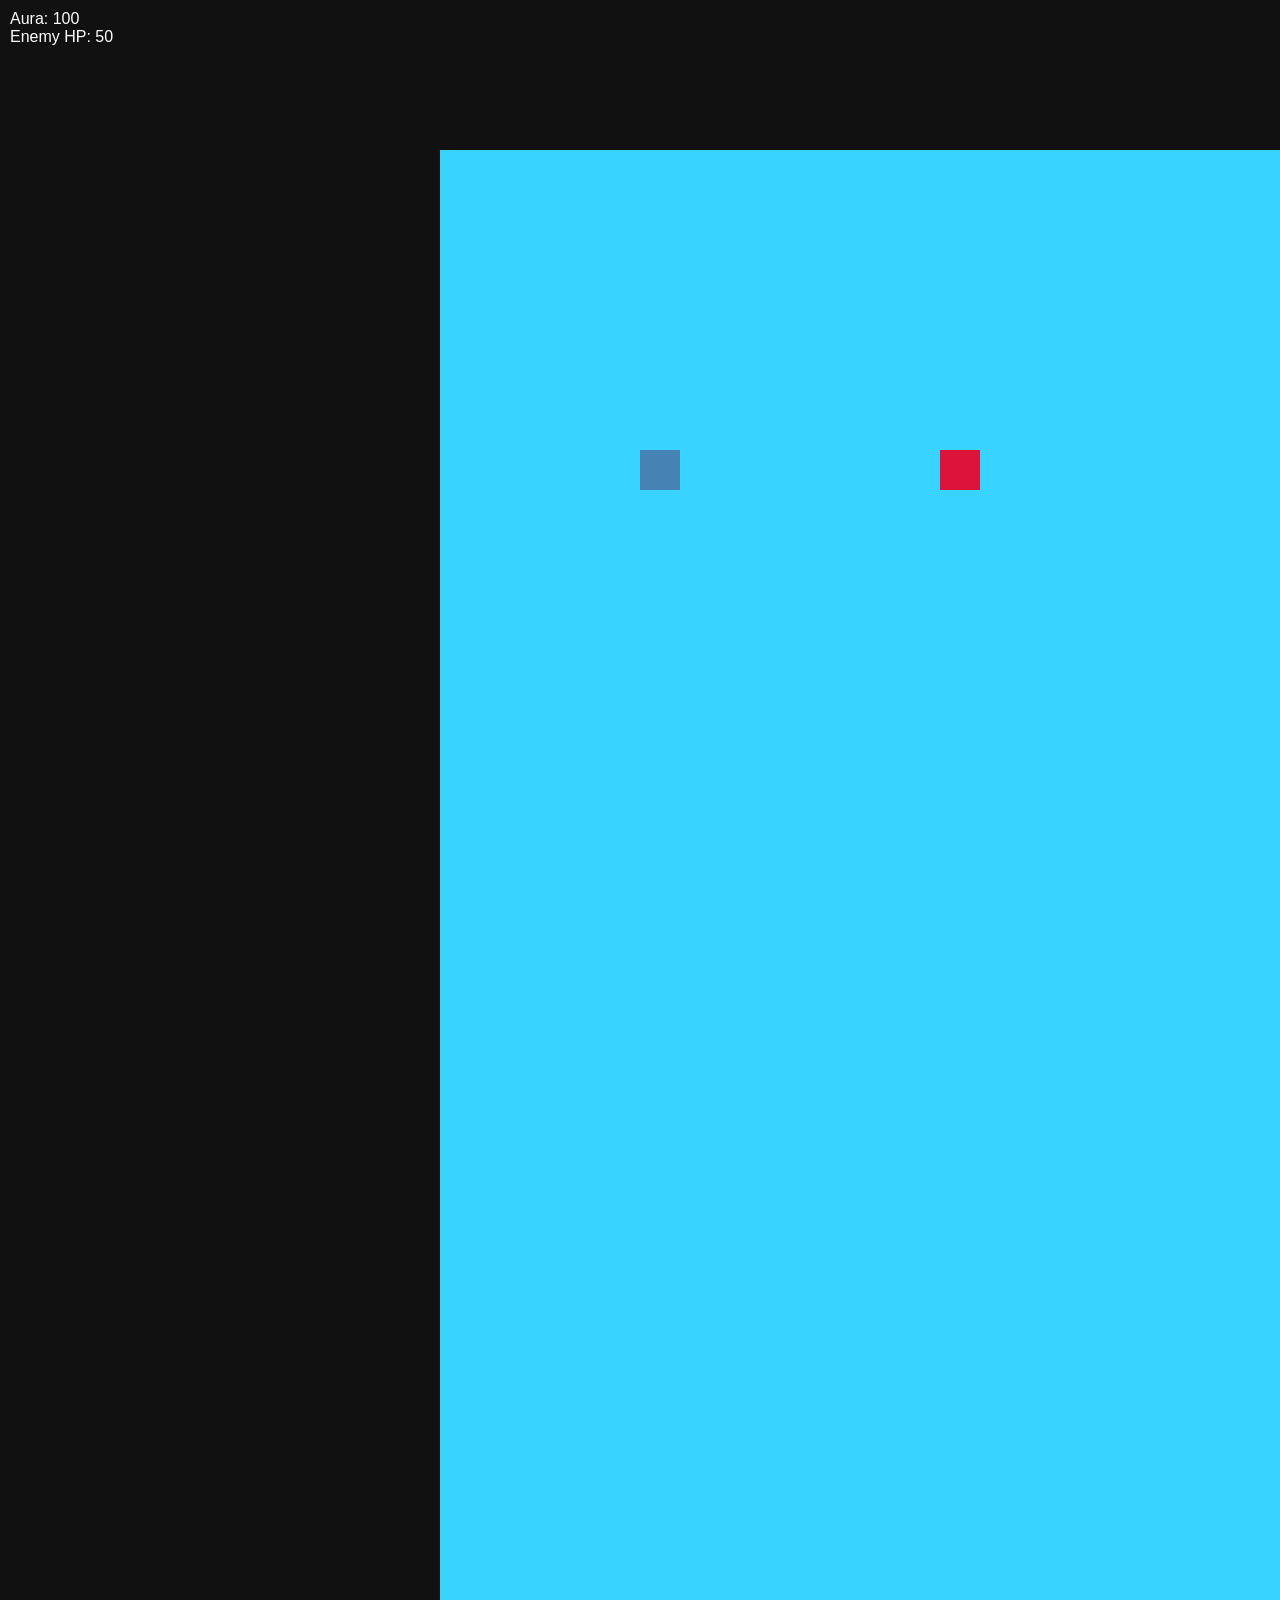
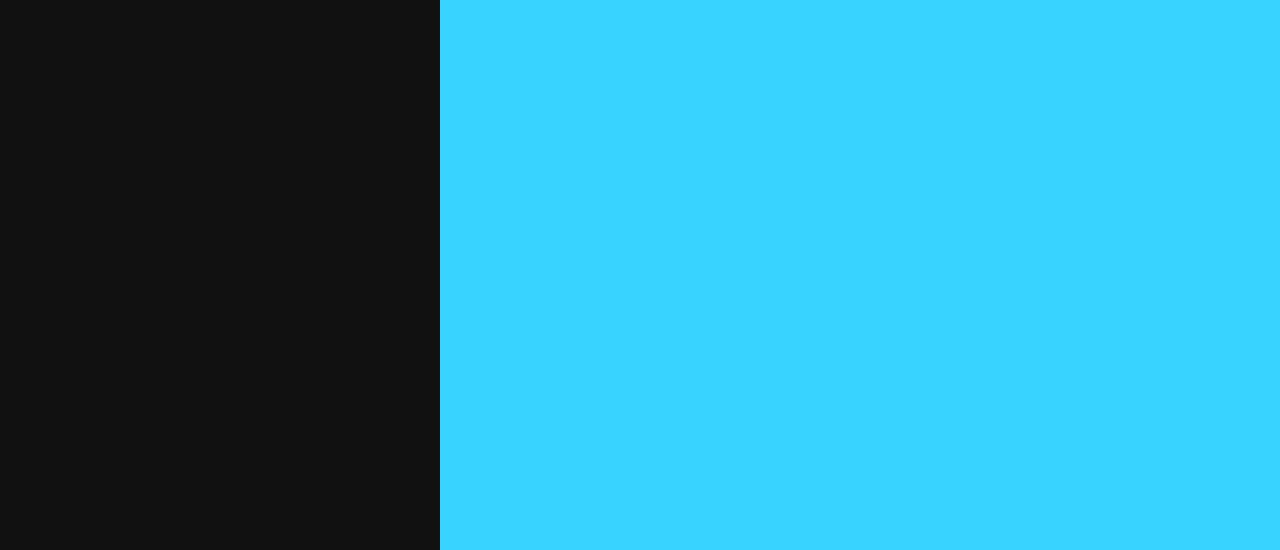
==== html/index.html @ a71e87b6 "death" ====
<!DOCTYPE html>
<html>
<head>
<title>Mini Attack Game</title>
<link rel="stylesheet" href="../Css/style.css"> 

</head>

<body>
    <div id="ui">
        Aura: <span id="playerHP">100</span><br>
        Enemy HP: <span id="enemyHP">50</span>
                <div id="deatScreen"></div>
    </div>
    <div id="world">

        <div id="player" class="player"></div>
        <div id="enemy" class="enemy"></div>

        <div id="sword" class="sword" style="display:none;">
            <img src="../Assets/Sword-pixel.png" class="sword">
        </div>
        <div id="platforms"></div>
    </div>
<!-- Link to JS file -->
<script src="../JS/game.js"></script>
<script src=../JS/platforms.js></script>

</body>
</html>
---- Css/style.css ----
body{
  margin:0;
  overflow:hidden;
  background:#111;
  color:white;
  font-family:Arial;
}

#ui{
  position:absolute;
  top:10px;
  left:10px;
}

.player{
  position:absolute;
  width:40px;
  height:40px;
  background:steelblue;
}

.enemy{
  position:absolute;
  width:40px;
  height:40px;
  background:crimson;
}

.sword{
  position:absolute;
  width:60px;
  background-size: contain;
  transform-origin:left center;
}

#world {
    position: absolute;
    width: 2000px;
    height: 2000px;
    background: #38d4ff;
}

.hit{
    position: absolute;
    width: 20px;
    height: 20px;
    background: yellow;
    border-radius: 50%;
    pointer-events: none;
    animation: hitAnim 0.3s forwards;
}
.particle {
  position: absolute;
  width: 8px;
  height: 8px;
  background: #8be9ff;
  border-radius: 50%;
  pointer-events: none;
  opacity: 1;
  box-shadow: 0 0 6px #8be9ff;
  animation: particleFade 0.8s forwards;
}

.loot {
  position: absolute;
  width: 10px;
  height: 10px;
  border-radius: 50%;
  background: radial-gradient(circle, #bdefff, #4fdfff);
  box-shadow: 0 0 8px #4fdfff;
  pointer-events: none;
  transition: transform 0.2s, box-shadow 0.1s;
}
@keyframes particleFade {
  to {
    transform: translate(var(--dx), var(--dy)) scale(0.3);
    opacity: 0;
  }
}

@keyframes hitAnim {
    from{
        transition: scale(1);
        opacity: 1;
    }
    to{
        transform: scale(3);
        opacity: 3;
    }
}


/* Level design: Platforms*/
.platform {
  position: absolute;
  background: #444;
  border: 2px solid #666;
}
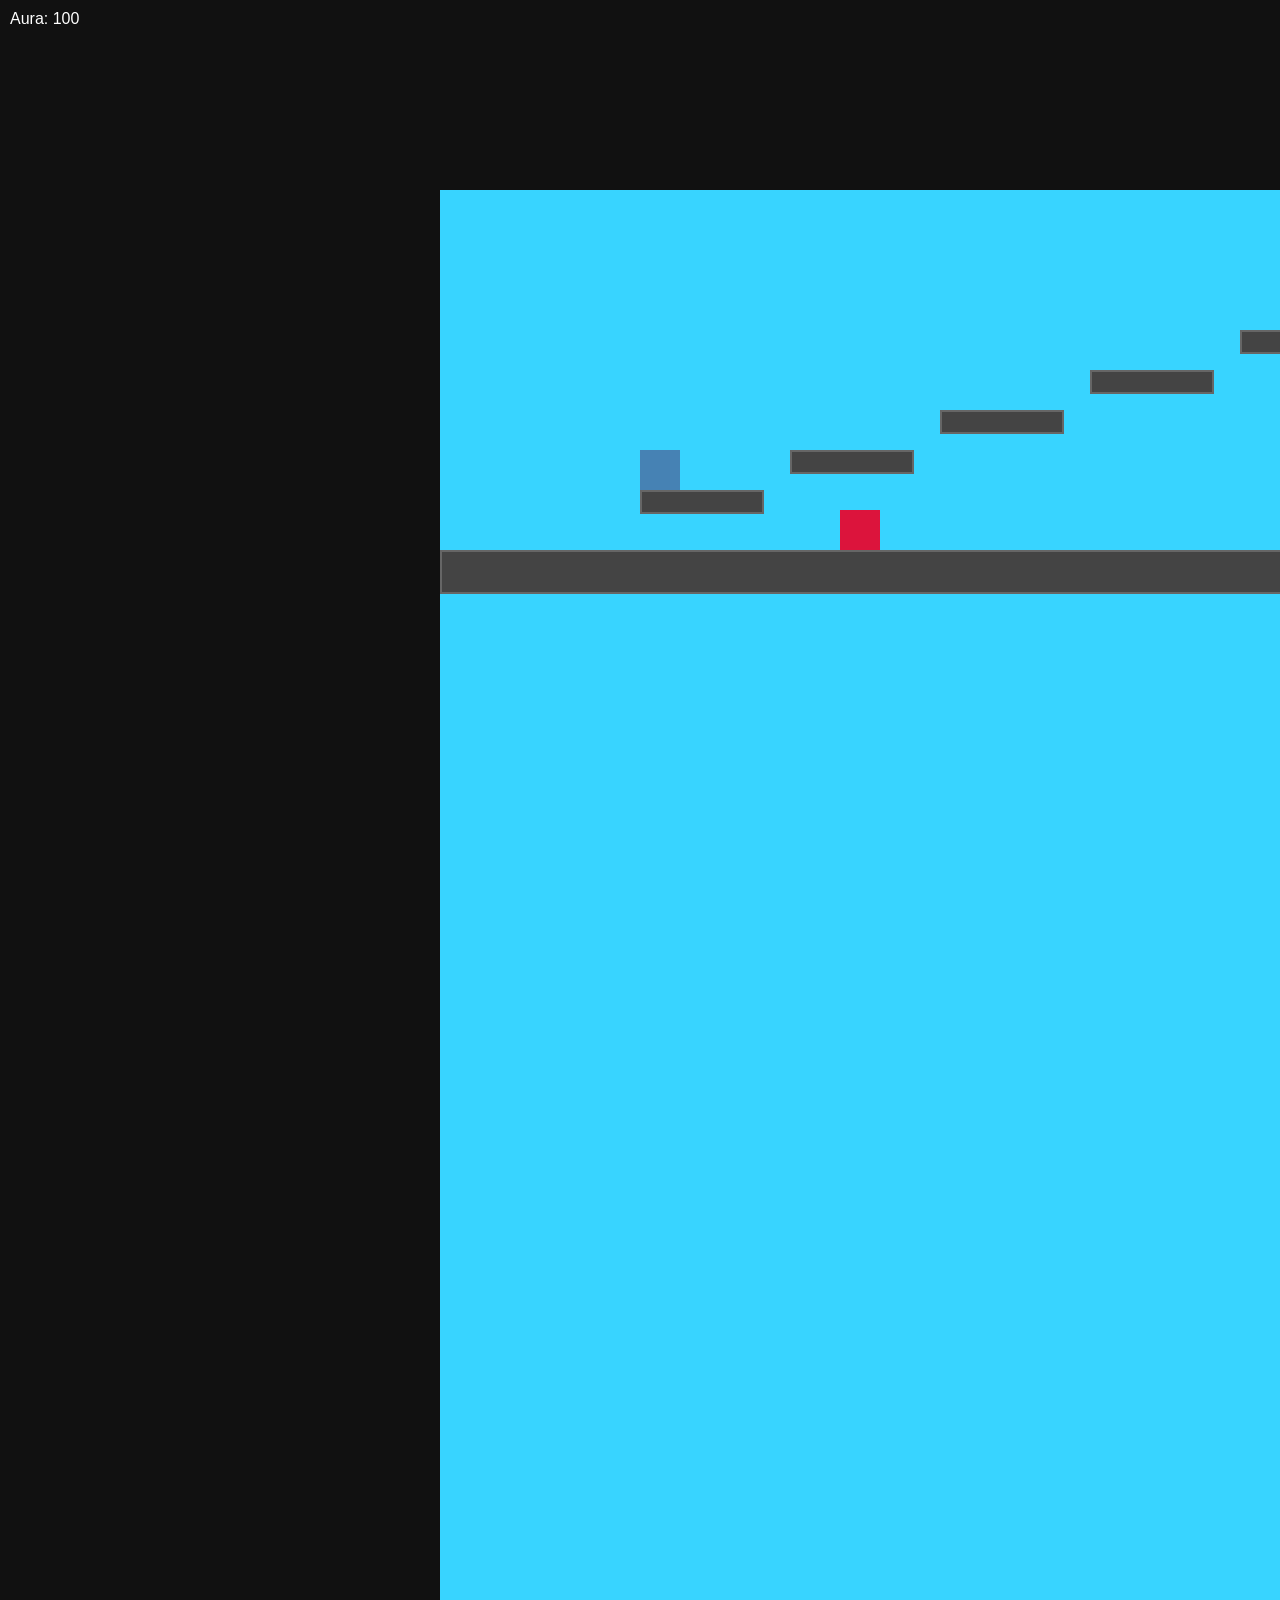
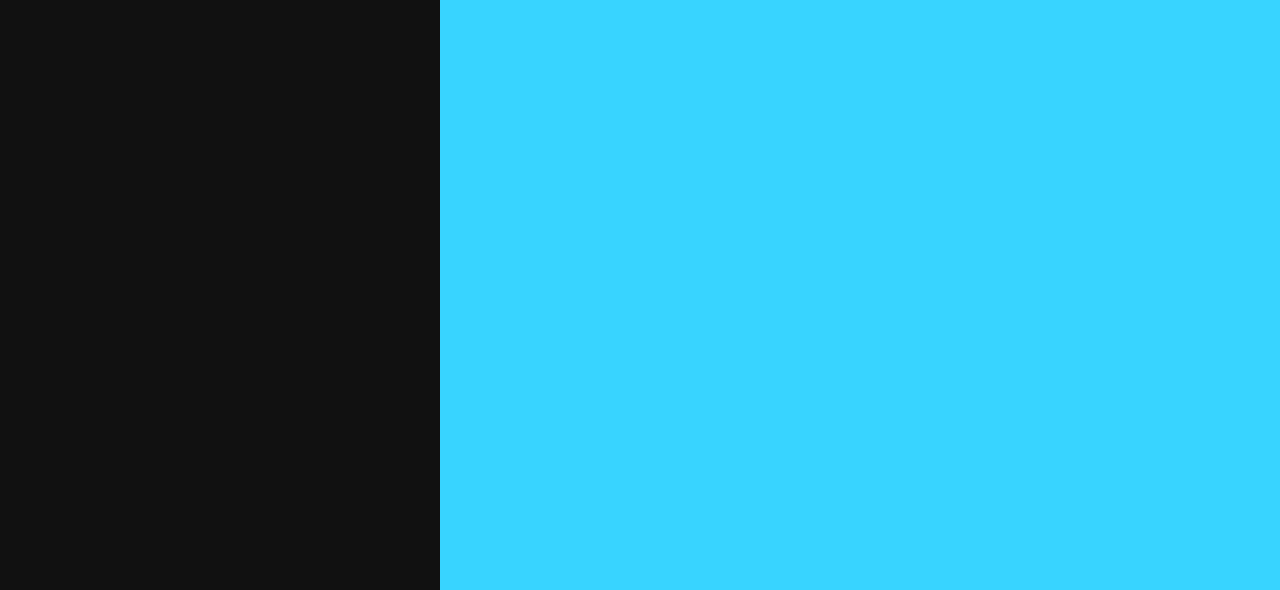
==== commit 2f5eac38: "Settings menu  half werkend + game audio" ====
--- a/html/index.html
+++ b/html/index.html
@@ -1,30 +1,28 @@
 <!DOCTYPE html>
-<html>
+<html lang="nl">
 <head>
-<title>Mini Attack Game</title>
-<link rel="stylesheet" href="../Css/style.css"> 
+  <meta charset="UTF-8">
+  <meta name="viewport" content="width=device-width, initial-scale=1.0">
+  <title>Sigma Spectre - Game</title>
+  <link rel="stylesheet" href="../Css/style.css">
+</head>
+<body>
+  <div id="ui">
+    Aura: <span id="playerHP">100</span>
+  </div>
 
-</head>
+  <div id="world">
+    <div id="player" class="player"></div>
+    <div>
+        <img id="sword" class="sword" style="display: none;" src="../Assets/Sword-pixel.png">
+    </div>
+    <div id="platforms"></div>
+  </div>
 
-<body>
-    <div id="ui">
-        Aura: <span id="playerHP">100</span><br>
-        Enemy HP: <span id="enemyHP">50</span>
-                <div id="deatScreen"></div>
-    </div>
-    <div id="world">
+  <!-- Background muziek -->
+  <audio id="bgMusic" src="https://www.soundhelix.com/examples/mp3/SoundHelix-Song-1.mp3" loop autoplay></audio>
 
-        <div id="player" class="player"></div>
-        <div id="enemy" class="enemy"></div>
-
-        <div id="sword" class="sword" style="display:none;">
-            <img src="../Assets/Sword-pixel.png" class="sword">
-        </div>
-        <div id="platforms"></div>
-    </div>
-<!-- Link to JS file -->
-<script src="../JS/game.js"></script>
-<script src=../JS/platforms.js></script>
-
+  <script src="../JS/world.js"></script>
+  <script src="../JS/game.js"></script>
 </body>
 </html>
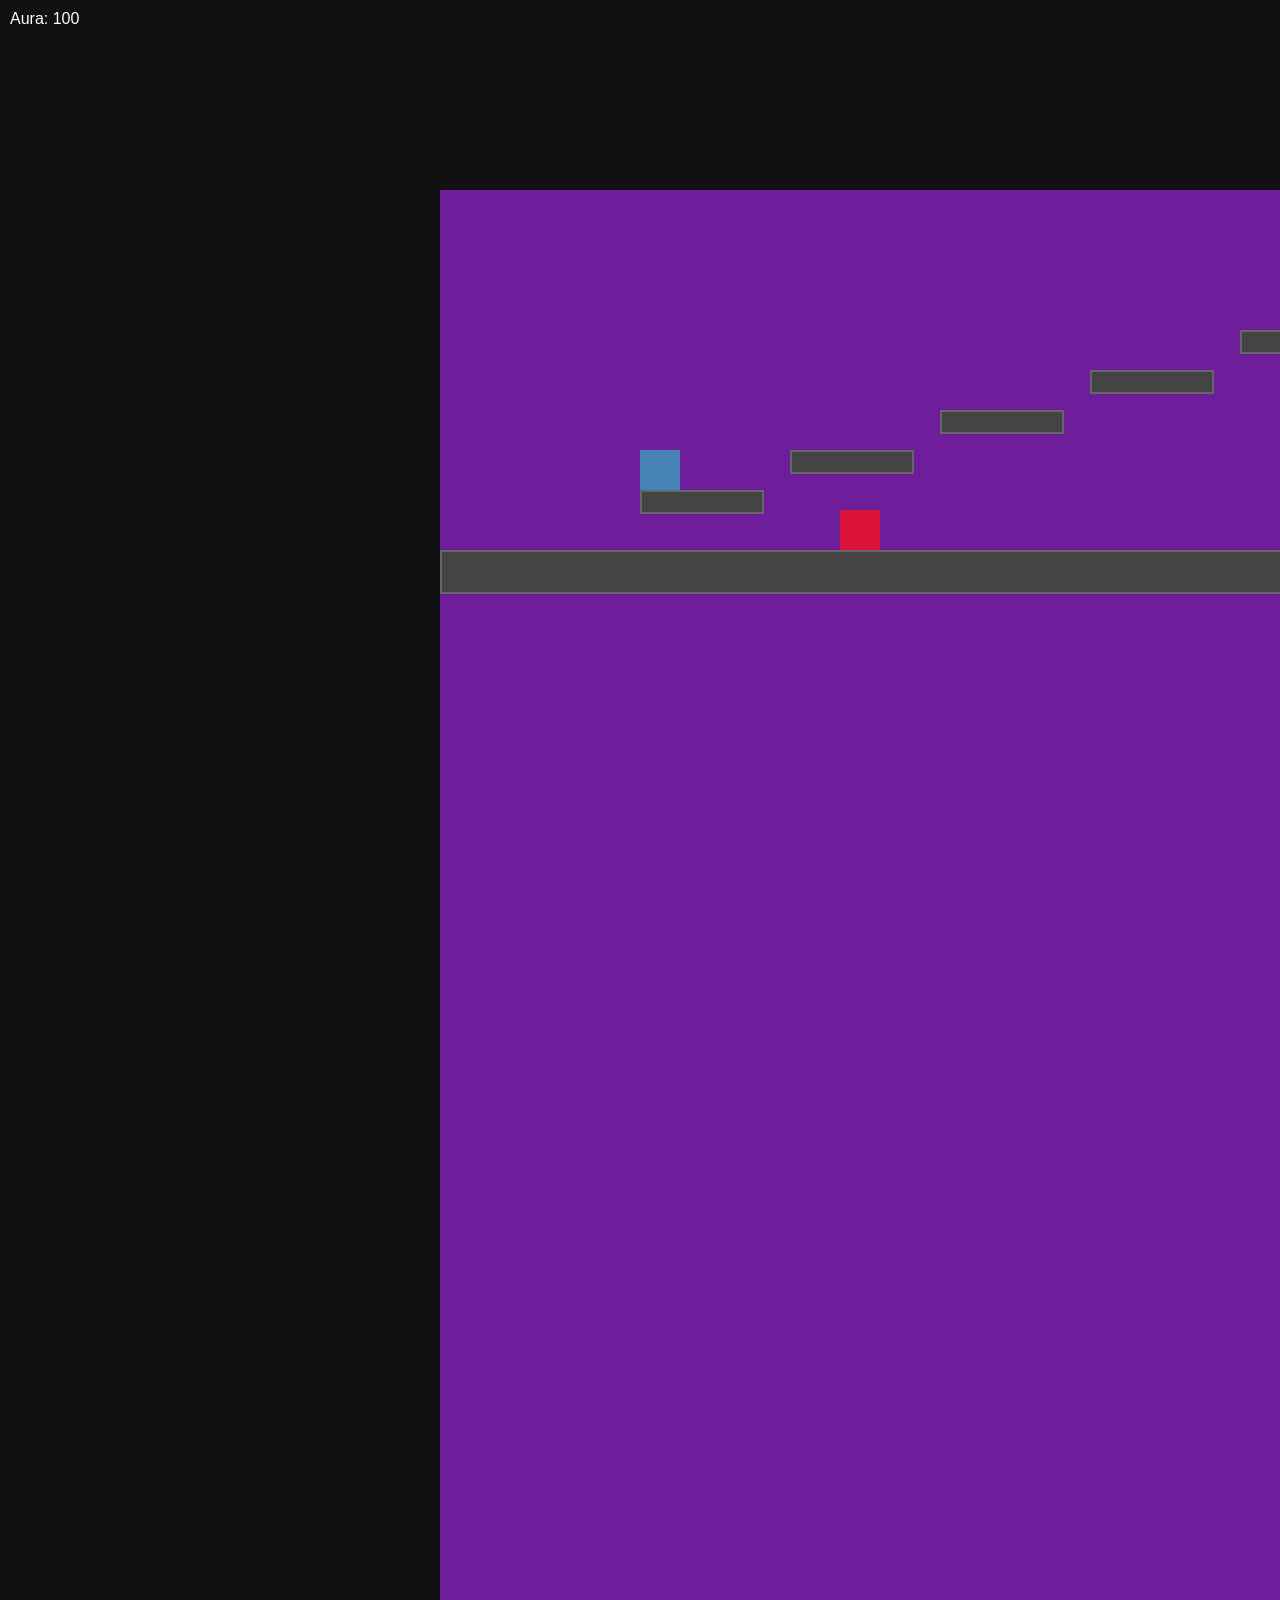
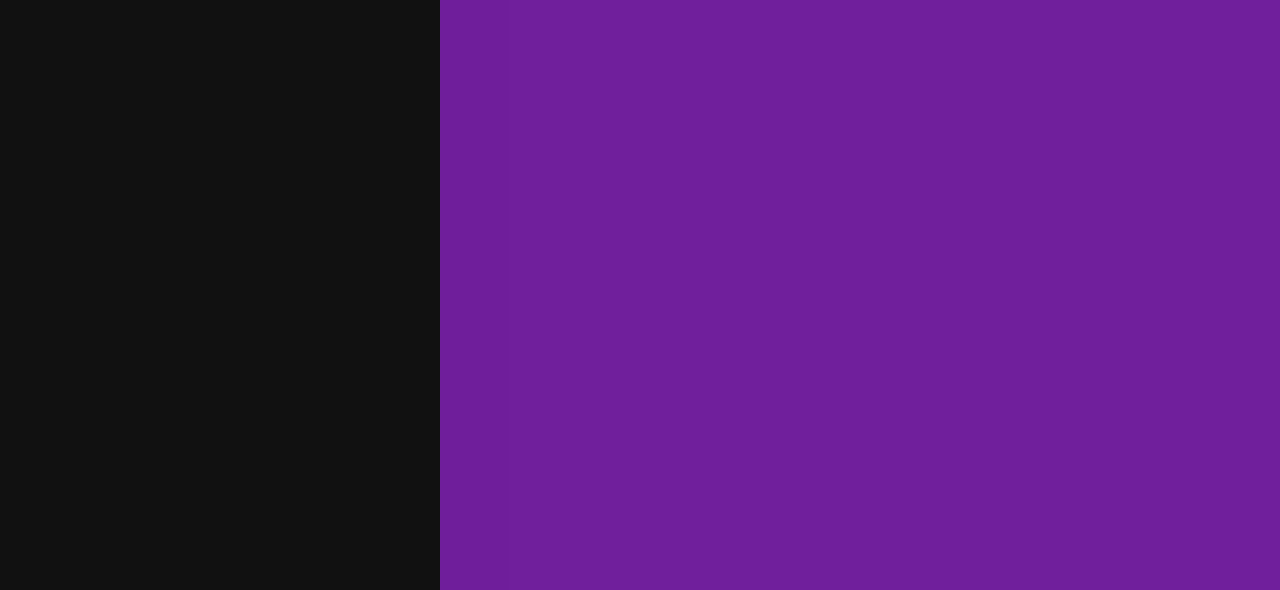
==== commit b80e2d6c: "Winbox verbeterd" ====
--- a/html/index.html
+++ b/html/index.html
@@ -11,14 +11,23 @@
     Aura: <span id="playerHP">100</span>
   </div>
 
-  <div id="world">
-    <div id="player" class="player"></div>
-    <div>
-        <img id="sword" class="sword" style="display: none;" src="../Assets/Sword-pixel.png">
-    </div>
-    <div id="platforms"></div>
+<div id="world">
+  <div id="player" class="player"></div>
+  <div>
+    <img id="sword" class="sword" style="display: none;" src="../Assets/Sword-pixel.png">
   </div>
+  <div id="platforms"></div>
+  <div id="end"></div>
+</div>
 
+<!-- ✅ WINSCREEN HIER NAAR BUITEN -->
+<div id="winScreen" class="hidden">
+  <div class="win-box">
+    <h1 id="winText">You Win!</h1>
+    <button onclick="goToMenu()">Terug naar menu</button>
+    <button onclick="restartLevel()">Opnieuw spelen</button>
+  </div>
+</div>
   <!-- Background muziek -->
   <audio id="bgMusic" src="https://www.soundhelix.com/examples/mp3/SoundHelix-Song-1.mp3" loop autoplay></audio>
 
--- a/Css/style.css
+++ b/Css/style.css
@@ -35,9 +35,19 @@
 
 #world {
     position: absolute;
-    width: 2000px;
+    width: 3000px;
     height: 2000px;
-    background: #38d4ff;
+    background: #9c25dcae;
+}
+
+#end {
+  position: absolute;
+  left: 2800px;
+  top: 0;
+  width: 200px;
+  height: 500px;
+  background: gold;
+  opacity: 0.5;
 }
 
 .hit{
@@ -71,6 +81,62 @@
   pointer-events: none;
   transition: transform 0.2s, box-shadow 0.1s;
 }
+
+#winScreen {
+  position: fixed;
+  top: 0;
+  left: 0;
+  width: 100%;
+  height: 100%;
+  background: rgba(0,0,0,0.8);
+  display: flex;
+  justify-content: center;
+  align-items: center;
+  z-index: 999;
+}
+
+.hidden {
+  display: none !important;
+}
+
+.win-box {
+  background: linear-gradient(135deg, #1f1c2c, #928dab);
+  padding: 40px;
+  border-radius: 20px;
+  text-align: center;
+  box-shadow: 0 0 30px rgba(0,0,0,0.8);
+  animation: popIn 0.4s ease;
+}
+
+.win-box h1 {
+  font-size: 3rem;
+  margin-bottom: 20px;
+}
+
+.win-box button {
+  margin: 10px;
+  padding: 10px 20px;
+  font-size: 1.2rem;
+  border: none;
+  border-radius: 10px;
+  cursor: pointer;
+  transition: 0.2s;
+}
+
+.win-box button:hover {
+  transform: scale(1.1);
+}
+
+@keyframes popIn {
+  from {
+    transform: scale(0.5);
+    opacity: 0;
+  }
+  to {
+    transform: scale(1);
+    opacity: 1;
+  }
+}
 @keyframes particleFade {
   to {
     transform: translate(var(--dx), var(--dy)) scale(0.3);
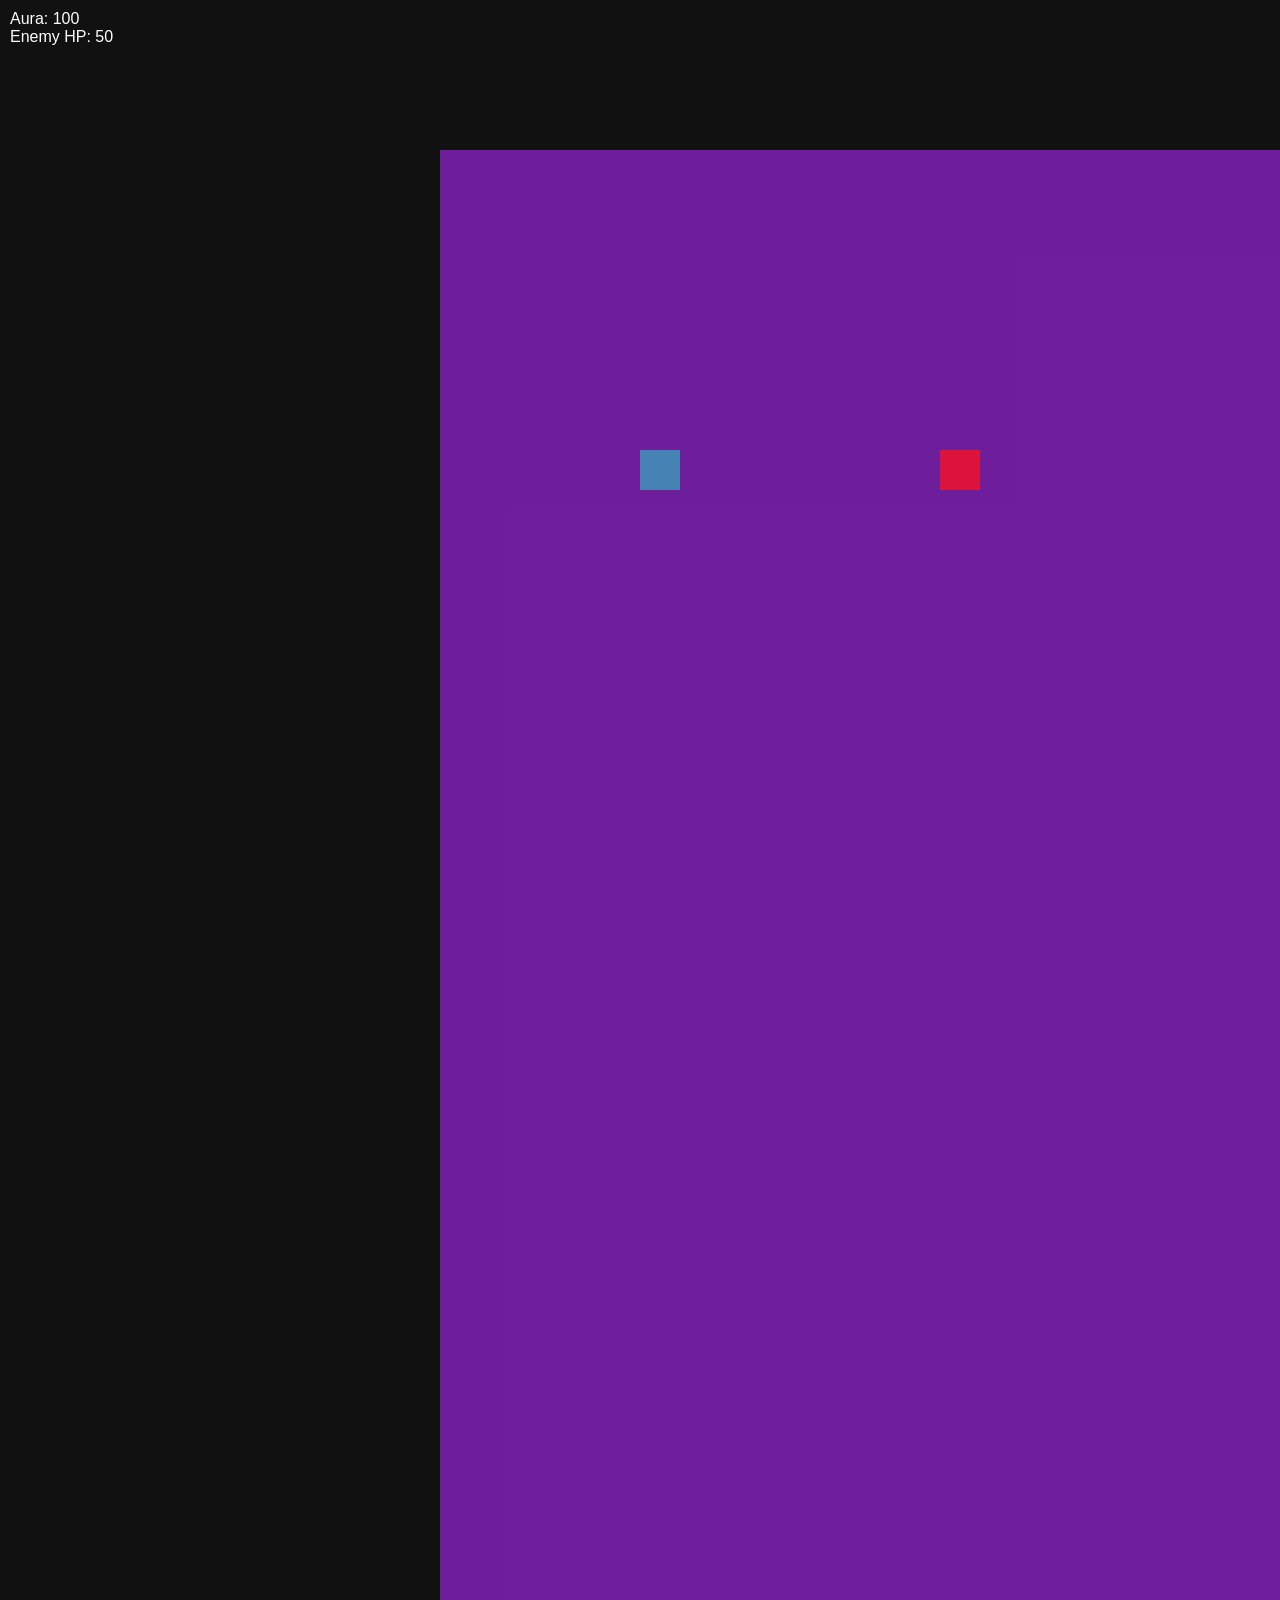
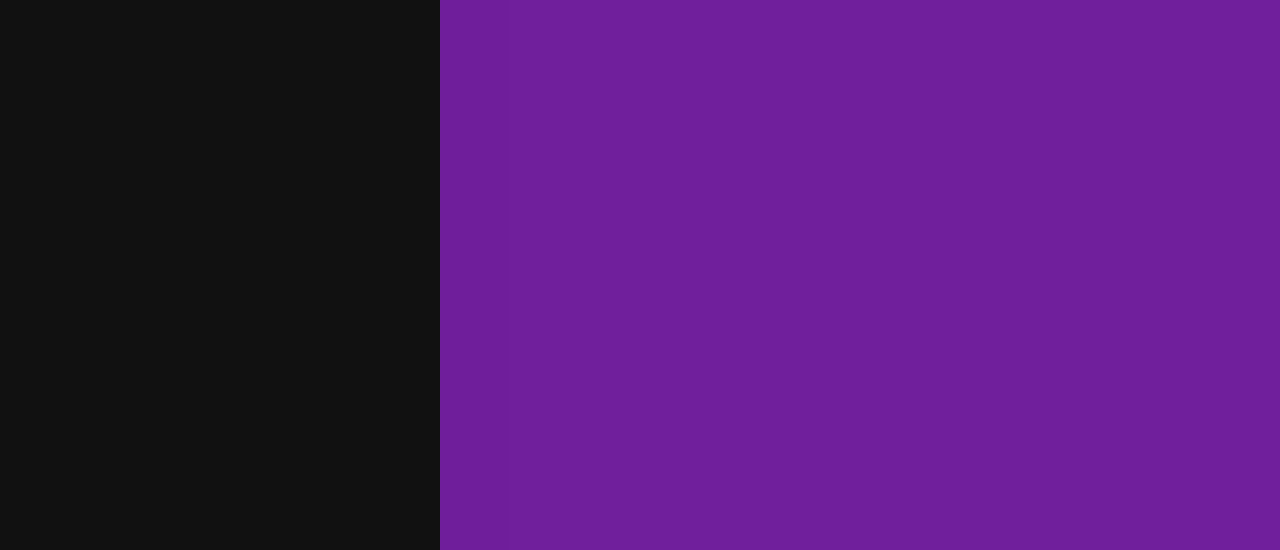
==== commit 0daed26d: "kleine verandering aan death message" ====
--- a/html/index.html
+++ b/html/index.html
@@ -1,37 +1,30 @@
 <!DOCTYPE html>
-<html lang="nl">
+<html>
 <head>
-  <meta charset="UTF-8">
-  <meta name="viewport" content="width=device-width, initial-scale=1.0">
-  <title>Sigma Spectre - Game</title>
-  <link rel="stylesheet" href="../Css/style.css">
+<title>Mini Attack Game</title>
+<link rel="stylesheet" href="../Css/style.css"> 
+
 </head>
+
 <body>
-  <div id="ui">
-    Aura: <span id="playerHP">100</span>
-  </div>
+    <div id="ui">
+        Aura: <span id="playerHP">100</span><br>
+        Enemy HP: <span id="enemyHP">50</span>
 
-<div id="world">
-  <div id="player" class="player"></div>
-  <div>
-    <img id="sword" class="sword" style="display: none;" src="../Assets/Sword-pixel.png">
-  </div>
-  <div id="platforms"></div>
-  <div id="end"></div>
-</div>
+    </div>
+    <div id="world">
+                <div id="deatScreen"></div>
+        <div id="player" class="player"></div>
+        <div id="enemy" class="enemy"></div>
 
-<!-- ✅ WINSCREEN HIER NAAR BUITEN -->
-<div id="winScreen" class="hidden">
-  <div class="win-box">
-    <h1 id="winText">You Win!</h1>
-    <button onclick="goToMenu()">Terug naar menu</button>
-    <button onclick="restartLevel()">Opnieuw spelen</button>
-  </div>
-</div>
-  <!-- Background muziek -->
-  <audio id="bgMusic" src="https://www.soundhelix.com/examples/mp3/SoundHelix-Song-1.mp3" loop autoplay></audio>
+        <div id="sword" class="sword" style="display:none;">
+            <img src="../Assets/Sword-pixel.png" class="sword">
+        </div>
+        <div id="platforms"></div>
+    </div>
+<!-- Link to JS file -->
+<script src="../JS/game.js"></script>
+<script src=../JS/platforms.js></script>
 
-  <script src="../JS/world.js"></script>
-  <script src="../JS/game.js"></script>
 </body>
 </html>
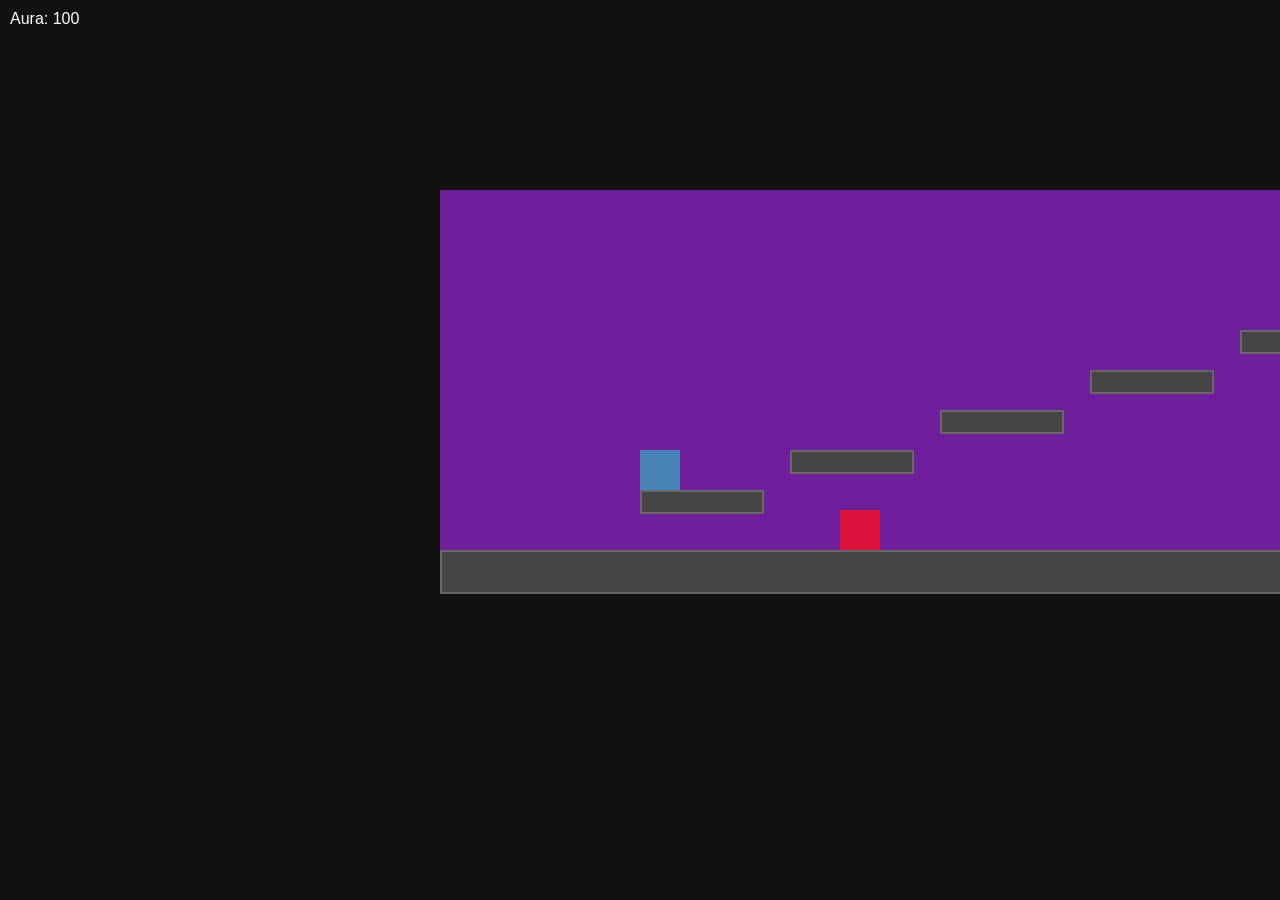
==== commit 6da911d3: "De Game.js geordend" ====
--- a/html/index.html
+++ b/html/index.html
@@ -1,30 +1,45 @@
 <!DOCTYPE html>
-<html>
+<html lang="nl">
 <head>
-<title>Mini Attack Game</title>
-<link rel="stylesheet" href="../Css/style.css"> 
+  <meta charset="UTF-8">
+  <meta name="viewport" content="width=device-width, initial-scale=1.0">
+  <title>Sigma Spectre - Game</title>
+  <link rel="stylesheet" href="../Css/style.css">
+</head>
+<body>
+  <div id="ui">
+    Aura: <span id="playerHP">100</span>
+  </div>
 
-</head>
+<div id="world">
+  <div id="player" class="player"></div>
+  <div>
+    <img id="sword" class="sword" style="display: none;" src="../Assets/Sword-pixel.png">
+  </div>
+  <div id="platforms"></div>
+  <div id="end"></div>
+</div>
 
-<body>
-    <div id="ui">
-        Aura: <span id="playerHP">100</span><br>
-        Enemy HP: <span id="enemyHP">50</span>
+<div id="loreScreen" class="hidden">
+  <div class="lore-box">
+    <h1>Het verhaal van Sigma Spectre</h1>
+    <p>Eeuwenlang was de wereld in vrede… tot de duisternis kwam. Jij bent de uitverkorene om het te stoppen!</p>
+    <button id="startLevel1Btn">Start Level 1</button>
+  </div>
+</div>
 
-    </div>
-    <div id="world">
-                <div id="deatScreen"></div>
-        <div id="player" class="player"></div>
-        <div id="enemy" class="enemy"></div>
+<!--  WINSCREEN HIER NAAR BUITEN -->
+<div id="winScreen" class="hidden">
+  <div class="win-box">
+    <h1 id="winText">You Win!</h1>
+    <button onclick="goToMenu()">Terug naar menu</button>
+    <button onclick="restartLevel()">Opnieuw spelen</button>
+  </div>
+</div>
+  <!-- Background muziek -->
+  <audio id="bgMusic" src="https://www.soundhelix.com/examples/mp3/SoundHelix-Song-1.mp3" loop autoplay></audio>
 
-        <div id="sword" class="sword" style="display:none;">
-            <img src="../Assets/Sword-pixel.png" class="sword">
-        </div>
-        <div id="platforms"></div>
-    </div>
-<!-- Link to JS file -->
-<script src="../JS/game.js"></script>
-<script src=../JS/platforms.js></script>
-
+  <script src="../JS/world.js"></script>
+  <script src="../JS/game.js"></script>
 </body>
 </html>
--- a/Css/style.css
+++ b/Css/style.css
@@ -36,16 +36,16 @@
 #world {
     position: absolute;
     width: 3000px;
-    height: 2000px;
+    height: 400px;
     background: #9c25dcae;
 }
 
 #end {
   position: absolute;
-  left: 2800px;
-  top: 0;
-  width: 200px;
-  height: 500px;
+  left: 2900px;
+  top: 0px;
+  width: 100px;
+  height: 360px;
   background: gold;
   opacity: 0.5;
 }
@@ -127,6 +127,30 @@
   transform: scale(1.1);
 }
 
+#loreScreen {
+  position: fixed;
+  top:0;
+  left:0;
+  width:100%;
+  height:100%;
+  background: rgba(0,0,0,0.9);
+  color: white;
+  display: flex;
+  justify-content: center;
+  align-items: center;
+  z-index: 1000;
+}
+
+.lore-box {
+  text-align: center;
+  max-width: 600px;
+  animation: fadeIn 2s ease;
+}
+
+@keyframes fadeIn {
+  from {opacity:0; transform: translateY(20px);}
+  to {opacity:1; transform: translateY(0);}
+}
 @keyframes popIn {
   from {
     transform: scale(0.5);
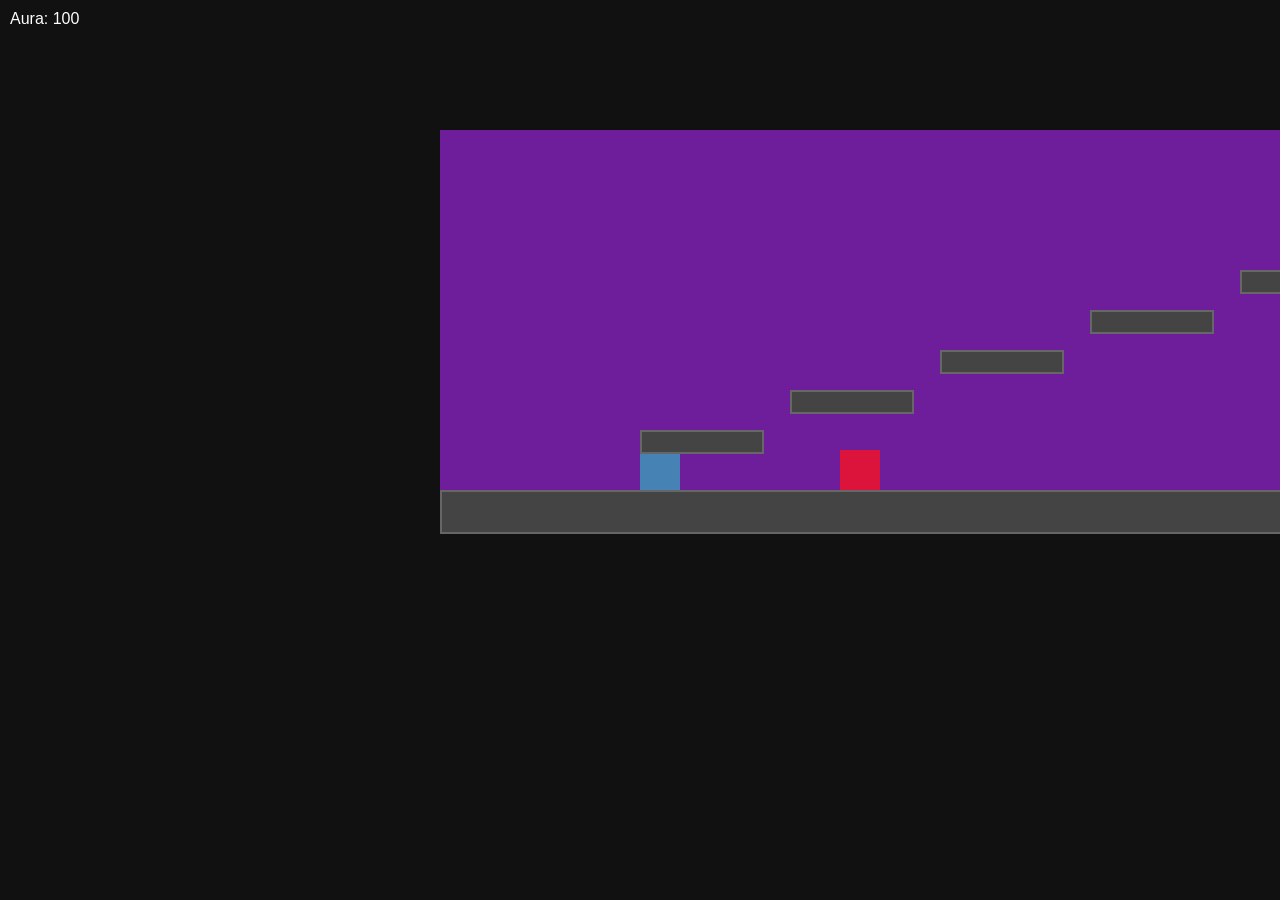
==== commit 451c028a: "Lore Toegevoegd lore plus de kaarten met level namen" ====
--- a/html/index.html
+++ b/html/index.html
@@ -22,9 +22,41 @@
 
 <div id="loreScreen" class="hidden">
   <div class="lore-box">
-    <h1>Het verhaal van Sigma Spectre</h1>
-    <p>Eeuwenlang was de wereld in vrede… tot de duisternis kwam. Jij bent de uitverkorene om het te stoppen!</p>
+    <h1>Het Bos van Casper</h1>
+    <p>
+      Het rustige bos wordt bedreigd. Mensen zijn gevangen door Sigma Spectre's invloed. Casper moet zijn eerste stappen zetten om ze te bevrijden.
+    </p>
     <button id="startLevel1Btn">Start Level 1</button>
+  </div>
+</div>
+<div id="loreScreen1" class="hidden">
+  <div class="lore-box">
+    <h1>Dieper in de Schaduwen</h1>
+    <p>
+      Het bos wordt donkerder en gevaarlijker. Meer mensen zijn in de macht van Sigma, en de gevaren nemen toe. Casper moet slim zijn en zijn vaardigheden gebruiken.
+    </p>
+    <button id="startLevel2Btn">Start Level 2</button>
+  </div>
+</div>
+<div id="loreScreen2" class="hidden">
+  <div class="lore-box">
+    <h1>Het Kasteel van Sigma</h1>
+    <p>
+      Casper bereikt het kasteel waar Sigma Spectre zijn macht verzamelt. Dit is de ultieme confrontatie – de zielen van de mensen hangen van hem af.
+    </p>
+    <button id="startLevel3Btn">Start Level 3</button>
+  </div>
+</div>
+<div id="pauseMenu" class="hidden">
+  <div class="pause-box">
+    <h1>Pause</h1>
+    <button id="resumeBtn">Verder Spelen</button>
+    <button id="leaveLevelBtn">Level Verlaten</button>
+
+    <div class="slider-container">
+      <label for="volumeSlider">Volume: <span id="volumeValue">50</span>%</label>
+      <input type="range" min="0" max="100" value="50" id="volumeSlider">
+    </div>
   </div>
 </div>
 
@@ -37,9 +69,10 @@
   </div>
 </div>
   <!-- Background muziek -->
-  <audio id="bgMusic" src="https://www.soundhelix.com/examples/mp3/SoundHelix-Song-1.mp3" loop autoplay></audio>
+<audio id="bgMusic" src="../Assets/SoundHelix-Song-1.mp3" loop autoplay></audio>
 
   <script src="../JS/world.js"></script>
   <script src="../JS/game.js"></script>
+  <script src="/JS/UI.js"></script>
 </body>
 </html>
--- a/Css/style.css
+++ b/Css/style.css
@@ -140,11 +140,78 @@
   align-items: center;
   z-index: 1000;
 }
+#loreScreen1 {
+  position: fixed;
+  top:0;
+  left:0;
+  width:100%;
+  height:100%;
+  background: rgba(0,0,0,0.9);
+  color: white;
+  display: flex;
+  justify-content: center;
+  align-items: center;
+  z-index: 1000;
+}
+#loreScreen2 {
+  position: fixed;
+  top:0;
+  left:0;
+  width:100%;
+  height:100%;
+  background: rgba(0,0,0,0.9);
+  color: white;
+  display: flex;
+  justify-content: center;
+  align-items: center;
+  z-index: 1000;
+}
 
 .lore-box {
   text-align: center;
   max-width: 600px;
   animation: fadeIn 2s ease;
+}
+
+.hidden { display: none; }
+
+#pauseMenu {
+  position: absolute;
+  top:0; left:0;
+  width: 100%;
+  height: 100%;
+  background: rgba(0,0,0,0.7);
+  display: flex;
+  justify-content: center;
+  align-items: center;
+  z-index: 1000;
+}
+
+.pause-box {
+  background: rgba(50,50,50,0.95);
+  padding: 3rem;
+  border-radius: 20px;
+  text-align: center;
+  color: #fff;
+  min-width: 300px;
+}
+
+.pause-box button {
+  display: block;
+  width: 80%;
+  margin: 1rem auto;
+  padding: 0.8rem;
+  font-size: 1.1rem;
+  cursor: pointer;
+  border-radius: 10px;
+  border: none;
+  background-color: #222;
+  color: #fff;
+  transition: 0.2s;
+}
+
+.pause-box button:hover {
+  background-color: #555;
 }
 
 @keyframes fadeIn {
@@ -186,3 +253,11 @@
   background: #444;
   border: 2px solid #666;
 }
+
+
+/* Lore tekst*/
+.level-title {
+  font-size: 2rem;     /* Grotere, duidelijke titel */
+  font-weight: bold;
+  margin-bottom: 0.5rem;
+}
